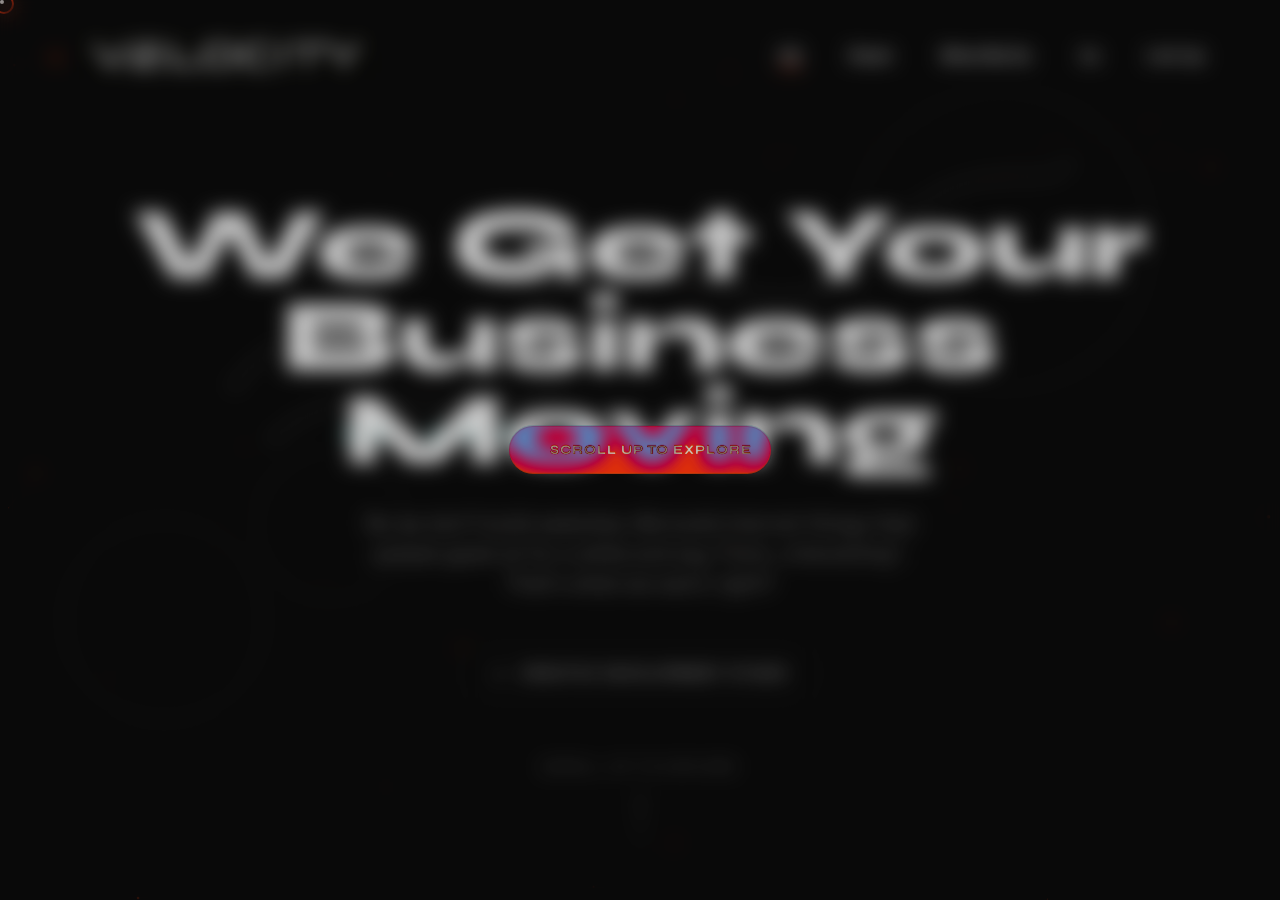
==== index.html @ 515bf406 "Update service description for Motion & Interaction" ====
<!DOCTYPE html>
<html lang="en">
<head>
    <meta charset="UTF-8">
    <meta name="viewport" content="width=device-width, initial-scale=1.0">
    <title>Velocity | We Get Your Business Moving</title>
    <link href="https://cdn.jsdelivr.net/npm/bootstrap@5.3.2/dist/css/bootstrap.min.css" rel="stylesheet">
    <link rel="preconnect" href="https://fonts.googleapis.com">
    <link rel="preconnect" href="https://fonts.gstatic.com" crossorigin>
    <link href="https://fonts.googleapis.com/css2?family=Space+Grotesk:wght@300;400;500;600;700&family=Syne:wght@400;500;600;700;800&display=swap" rel="stylesheet">
    <link rel="stylesheet" href="styles.css">
</head>
<body>
    <a class="skip-link" href="#hero">Skip to content</a>

    <!-- Custom Cursor (Desktop Only) -->
    <div class="cursor"></div>
    <div class="cursor-dot"></div>

    <!-- Scroll Progress -->
    <div class="scroll-progress"></div>

    <!-- Particle Canvas -->
    <canvas id="particle-canvas"></canvas>

    <!-- Floating Scroll Tooltip -->
    <div class="tooltip-backdrop" id="tooltipBackdrop" aria-hidden="true"></div>
    <div class="scroll-tooltip" id="scrollTooltip" aria-hidden="true">
        <span class="scroll-tooltip-text">Scroll Up to Explore</span>
    </div>

    <!-- Navigation -->
    <nav class="nav-velocity">
        <div class="container-fluid">
            <div class="row align-items-center">
                <div class="col-6">
                    <a class="velocity-logo" href="#hero" aria-label="Velocity home">
                        <img src="./logo.webp" alt="Velocity" class="velocity-logo-img" width="320" height="64" style="height:48px;width:auto;" decoding="async">
                      </a>
                </div>
                <div class="col-6 text-end">
                    <ul class="nav-links justify-content-end d-none d-md-flex">
                        <li><a href="#hero" class="nav-link-custom">HQ</a></li>
                        <li><a href="#work" class="nav-link-custom">Stash</a></li>
                        <li><a href="#services" class="nav-link-custom">What We Do</a></li>
                        <li><a href="#about" class="nav-link-custom">Us</a></li>
                        <li><a href="#contact" class="nav-link-custom">Link Up</a></li>
                    </ul>
                    <button class="menu-toggle d-md-none" id="menuToggle" aria-label="Open menu" aria-controls="mobileMenu" aria-expanded="false">
                        <span></span>
                        <span></span>
                        <span></span>
                    </button>
                </div>
            </div>
        </div>
    </nav>

    <!-- Mobile Menu -->
    <div class="mobile-menu" id="mobileMenu" role="dialog" aria-modal="true" aria-label="Site menu" hidden>
        <div class="mobile-menu-panel" role="document">
            <a href="#hero" class="mobile-link">Home</a>
            <a href="#work" class="mobile-link">Work</a>
            <a href="#services" class="mobile-link">Services</a>
            <a href="#about" class="mobile-link">About</a>
            <a href="#contact" class="mobile-link">Contact</a>
        </div>
    </div>
    
    <!-- Mobile Bottom Nav Pill -->
    <nav class="mobile-pill-nav" aria-label="Quick navigation">
        <a class="pill-link" href="#hero" data-section="hero">HQ</a>
        <a class="pill-link" href="#work" data-section="work">Stash</a>
        <a class="pill-link" href="#services" data-section="services">Do</a>
        <a class="pill-link" href="#about" data-section="about">Us</a>
        <a class="pill-link" href="#contact" data-section="contact">Link Up</a>
    </nav>

    <!-- Main Container -->
    <main class="main-container" id="mainContainer">
        
        <!-- Section 1: Hero -->
        <section class="content-section" id="hero">
            <div class="floating-shape shape-1"></div>
            <div class="floating-shape shape-2"></div>
            <div class="floating-shape shape-3"></div>
            <svg class="doodle doodle-hero" viewBox="0 0 800 300" aria-hidden="true" focusable="false">
                <path d="M30,210 C120,110 210,260 300,170 C390,80 520,250 610,150 C700,55 760,120 790,90" />
                <path d="M60,260 C150,190 240,295 330,230 C420,165 520,285 640,230" />
            </svg>
            
            <div class="hero-content">
                <h1 class="hero-tagline">
                    <span class="line"><span>We Get Your</span></span>
                    <span class="line"><span>Business</span></span>
                    <span class="line"><span class="glitch" data-text="Moving">Moving</span></span>
                </h1>
                <p class="hero-subtext">
                    No we don't build websites. We build internet things that people gawk at for a while and say "hmm...interesting". <br/>That's what we want, right?
                </p>
                <div class="velocity-badge reveal">
                    <span>→</span>
                    <span>Creative Development Studio</span>
                </div>
            </div>

            <div class="scroll-indicator">
                <span>Scroll Up to Explore</span>
                <div class="scroll-line"></div>
            </div>
        </section>

        <!-- Section 2: Work -->
        <section class="content-section" id="work">
            <div class="work-showcase">
                <h2 class="section-header reveal">Our Stash</h2>
                <div class="project-grid">
                    <div class="project-card" data-tilt>
                        <div class="project-image"></div>
                        <div class="project-info">
                            <div class="project-title">The Men's Cave</div>
                            <div class="project-category">Website / Branding</div>
                        </div>
                    </div>
                    <div class="project-card" data-tilt>
                        <div class="project-image"></div>
                        <div class="project-info">
                            <div class="project-title">K'osewe Westy</div>
                            <div class="project-category">Website / Branding</div>
                        </div>
                    </div>
                </div>
            </div>
        </section>

        <!-- Section 3: Services -->
        <section class="content-section" id="services">
            <div class="services-container">
                <h2 class="section-header reveal">What We Do</h2>
                <ul class="service-list">
                    <li class="service-item">
                        <div class="service-header">
                            <span class="service-name">Web Design & Development</span>
                            <span class="service-number">01</span>
                        </div>
                        <div class="service-desc">
                            <p>Performance is non-negotiable. Gotta grind those Google rankings any way we can. <br/> Legally of course</p>
                        </div>
                    </li>
                    <li class="service-item">
                        <div class="service-header">
                            <span class="service-name">Brand Identity</span>
                            <span class="service-number">02</span>
                        </div>
                        <div class="service-desc">
                            <p>Logos, visual systems, and brand guidelines that tell your story. We create identities that stick in minds and drive recognition.</p>
                        </div>
                    </li>
                    <li class="service-item">
                        <div class="service-header">
                            <span class="service-name">Motion & Interaction</span>
                            <span class="service-number">03</span>
                        </div>
                        <div class="service-desc">
                            <p>Micro-interactions, scroll effects, and animations...we're obsessed with those little things that make experiences STAND OUT</p>
                        </div>
                    </li>
                    <li class="service-item">
                        <div class="service-header">
                            <span class="service-name">Digital Strategy</span>
                            <span class="service-number">04</span>
                        </div>
                        <div class="service-desc">
                            <p>SEO, conversion optimization, and user experience audits. We make sure your digital presence actually works for your business.</p>
                        </div>
                    </li>
                </ul>
            </div>
        </section>

        <!-- Section 4: About -->
        <section class="content-section" id="about">
            <div class="about-content">
                <div class="about-text reveal">
                    <p>We're <span class="highlight">Velocity</span>—a collective of designers, developers, and digital strategists who believe the web should be anything but boring.</p>
                    <p>No templates. No shortcuts. Just <span class="highlight">bespoke digital experiences</span> built with obsessive attention to detail and a healthy disregard for the status quo.</p>
                    <p>Based everywhere, available globally. We work with brands ready to move fast and make an impact.</p>
                </div>
                <div class="stats-grid">
                    <div class="stat-item">
                        <div class="stat-number" data-target="2">0</div>
                        <div class="stat-label">Projects Delivered</div>
                    </div>
                    <div class="stat-item">
                        <div class="stat-number" data-target="1">0</div>
                        <div class="stat-label">Countries Reached</div>
                    </div>
                    <div class="stat-item">
                        <div class="stat-number" data-target="1024">0</div>
                        <div class="stat-label">% Passion</div>
                    </div>
                    <div class="stat-item">
                        <div class="stat-number" data-target="0">-2</div>
                        <div class="stat-label">Boring Websites</div>
                    </div>
                </div>
            </div>
        </section>

        <!-- Section 5: Contact -->
        <section class="content-section" id="contact">
            <div class="contact-container">
                <h2 class="cta-headline reveal">Ready to Move?</h2>
                <p style="color: var(--velocity-light-gray); margin-bottom: 3rem; font-size: 1.25rem;">
                    Let's create something that breaks the internet (in a good way).
                </p>
                <a href="mailto:itssmartyne@gmail.com" class="cta-button">
                    <span>Start a Project</span>
                    <span style="font-size: 1.5rem;">→</span>
                </a>
                
                <div class="contact-links">
                    <a href="404.html" class="contact-link">Instagram</a>
                    <a href="404.html" class="contact-link">Twitter</a>
                    <a href="404.html" class="contact-link">LinkedIn</a>
                    <a href="404.html" class="contact-link">Dribbble</a>
                </div>
            </div>
        </section>

    </main>

    <script src="https://cdn.jsdelivr.net/npm/bootstrap@5.3.2/dist/js/bootstrap.bundle.min.js"></script>
    <script src="script.js"></script>
</body>
</html>
---- styles.css ----
:root {
    --velocity-black: #0a0a0a;
    --velocity-white: #ffffff;
    --velocity-accent: #ff3d00;
    --velocity-gray: #1a1a1a;
    --velocity-light-gray: #888888;
}

* {
    margin: 0;
    padding: 0;
    box-sizing: border-box;
}

html {
    scroll-behavior: smooth;
    overflow-x: hidden;
}

body {
    font-family: 'Space Grotesk', sans-serif;
    background: var(--velocity-black);
    color: var(--velocity-white);
    overflow-x: hidden;
    min-height: 100vh;
}

.velocity-logo-img{
    height: 32px;
    width: auto;
    display: block;
    object-fit: contain;
  }
  
  @media (max-width: 768px){
    .velocity-logo-img{ height: 26px; }
  }


/* Better keyboard accessibility */
:focus-visible {
    outline: 2px solid var(--velocity-accent);
    outline-offset: 3px;
}

.skip-link {
    position: fixed;
    top: 0.75rem;
    left: 0.75rem;
    z-index: 10001;
    padding: 0.75rem 1rem;
    border-radius: 999px;
    background: var(--velocity-accent);
    color: var(--velocity-white);
    text-decoration: none;
    font-weight: 700;
    transform: translateY(-200%);
    transition: transform 0.2s ease;
}

.skip-link:focus {
    transform: translateY(0);
}

/* Hide custom cursor on mobile */
@media (pointer: fine) {
    body {
        cursor: none;
    }
}

/* Custom Cursor - Desktop Only */
.cursor {
    width: 20px;
    height: 20px;
    border: 2px solid var(--velocity-accent);
    border-radius: 50%;
    position: fixed;
    pointer-events: none;
    z-index: 9999;
    transition: transform 0.1s, background 0.2s;
    mix-blend-mode: difference;
    display: none;
}

.cursor-dot {
    width: 4px;
    height: 4px;
    background: var(--velocity-white);
    border-radius: 50%;
    position: fixed;
    pointer-events: none;
    z-index: 9999;
    display: none;
}

@media (pointer: fine) {
    .cursor, .cursor-dot {
        display: block;
    }
}

.cursor.hover {
    transform: scale(3);
    background: var(--velocity-accent);
    border-color: transparent;
}

/* Logo */
.velocity-logo {
    position: relative;
    display: inline-flex;
    align-items: center;
    gap: 0.75rem;
    color: var(--velocity-white);
    text-decoration: none;
    line-height: 1;
    font-size: 0; /* prevent huge inline box from old text logo */
}

.velocity-logo::before {
    content: '→';
    position: absolute;
    left: -30px;
    top: 50%;
    transform: translateY(-50%);
    color: var(--velocity-accent);
    animation: pulse-arrow 1.5s infinite;
    font-size: 1.25rem;
}

@keyframes pulse-arrow {
    0%, 100% { transform: translateY(-50%) translateX(0); opacity: 1; }
    50% { transform: translateY(-50%) translateX(10px); opacity: 0.5; }
}

/* Navigation */
.nav-velocity {
    position: fixed;
    top: 0;
    width: 100%;
    z-index: 1000;
    padding: 2rem 4rem;
    mix-blend-mode: difference;
    transition: all 0.3s;
}

.nav-velocity.scrolled {
    mix-blend-mode: normal;
    background: rgba(10, 10, 10, 0.65);
    backdrop-filter: blur(14px);
    border-bottom: 1px solid rgba(255, 255, 255, 0.08);
    padding-top: calc(1.25rem + env(safe-area-inset-top));
    padding-bottom: 1.25rem;
}

.velocity-logo-img{
    height: 48px !important;
    width: auto !important;
    max-height: 48px;
    max-width: min(320px, 50vw);
    display: block;
    object-fit: contain;
}

@media (max-width: 768px){
    .velocity-logo-img{
        height: 40px !important;
        max-height: 40px;
        max-width: min(280px, 70vw);
    }
}

.nav-links {
    display: flex;
    gap: 3rem;
    list-style: none;
    margin: 0;
    padding: 0;
}

.nav-links a {
    color: var(--velocity-white);
    text-decoration: none;
    font-weight: 500;
    position: relative;
    overflow: hidden;
    display: inline-block;
}

.nav-links a::after {
    content: '';
    position: absolute;
    bottom: 0;
    left: 0;
    width: 100%;
    height: 2px;
    background: var(--velocity-accent);
    transform: translateX(-100%);
    transition: transform 0.3s cubic-bezier(0.77, 0, 0.175, 1);
}

.nav-links a:hover::after {
    transform: translateX(0);
}

.nav-link-custom.active::after {
    transform: translateX(0);
}

/* Mobile Menu */
.menu-toggle {
    background: none;
    border: none;
    display: flex;
    flex-direction: column;
    gap: 5px;
    cursor: pointer;
    z-index: 1001;
    padding: 10px;
}

.menu-toggle span {
    width: 30px;
    height: 2px;
    background: var(--velocity-white);
    transition: all 0.3s;
    display: block;
}

.menu-toggle.active span:nth-child(1) {
    transform: rotate(45deg) translate(5px, 5px);
}

.menu-toggle.active span:nth-child(2) {
    opacity: 0;
}

.menu-toggle.active span:nth-child(3) {
    transform: rotate(-45deg) translate(7px, -6px);
}

.mobile-menu {
    position: fixed;
    top: 0;
    left: 0;
    width: 100%;
    height: 100vh;
    background: rgba(10, 10, 10, 0.7);
    backdrop-filter: blur(18px);
    z-index: 999;
    display: grid;
    place-items: center;
    opacity: 0;
    pointer-events: none;
    transition: opacity 0.25s ease;
    padding: calc(2rem + env(safe-area-inset-top)) 1.25rem 2rem;
}

.mobile-menu.active {
    opacity: 1;
    pointer-events: auto;
}

.mobile-menu-panel {
    width: min(520px, 92vw);
    border-radius: 28px;
    background: rgba(26, 26, 26, 0.65);
    border: 1px solid rgba(255, 255, 255, 0.10);
    box-shadow: 0 30px 80px rgba(0, 0, 0, 0.55);
    padding: 2rem 1.25rem;
    display: flex;
    flex-direction: column;
    gap: 0.75rem;
    transform: translateY(16px) scale(0.98);
    transition: transform 0.35s cubic-bezier(0.77, 0, 0.175, 1);
}

.mobile-menu.active .mobile-menu-panel {
    transform: translateY(0) scale(1);
}

.mobile-link {
    font-family: 'Syne', sans-serif;
    font-size: 2rem;
    font-weight: 700;
    color: var(--velocity-white);
    text-decoration: none;
    transition: color 0.3s;
    padding: 0.75rem 1rem;
    border-radius: 16px;
    border: 1px solid transparent;
    background: rgba(10, 10, 10, 0.25);
}

.mobile-link:hover {
    color: var(--velocity-accent);
    border-color: rgba(255, 255, 255, 0.12);
}

body.menu-open {
    overflow: hidden;
}

/* Main Container - Desktop: 3D Z-Scroll, Mobile: Normal Scroll */
.main-container {
    position: relative;
}

/* Desktop 3D Scroll */
@media (min-width: 769px) {
    .main-container {
        position: fixed;
        top: 0;
        left: 0;
        width: 100%;
        height: 100vh;
        perspective: 1200px;
        overflow: hidden;
        transform-style: preserve-3d;
    }

    .content-section {
        position: absolute;
        top: 0;
        left: 0;
        width: 100%;
        height: 100vh;
        display: flex;
        align-items: center;
        justify-content: center;
        backface-visibility: hidden;
        transform-style: preserve-3d;
        will-change: transform;
    }
}

/* Mobile Normal Scroll */
@media (max-width: 768px) {
    .main-container {
        position: relative;
        width: 100%;
    }

    .content-section {
        position: relative;
        width: 100%;
        min-height: 100vh;
        display: flex;
        align-items: center;
        justify-content: center;
        padding: 6rem 2rem;
    }

    .nav-velocity {
        padding: 1.5rem 2rem;
        background: rgba(10, 10, 10, 0.9);
        backdrop-filter: blur(10px);
    }
}

/* Hero Section */
.hero-content {
    text-align: center;
    position: relative;
    z-index: 2;
    padding: 0 2rem;
}

.hero-tagline {
    font-family: 'Syne', sans-serif;
    font-size: clamp(2.5rem, 8vw, 8rem);
    font-weight: 800;
    line-height: 0.9;
    margin-bottom: 2rem;
    position: relative;
}

.hero-tagline .line {
    display: block;
    overflow: hidden;
}

.hero-tagline .line span {
    display: block;
    transform: translateY(100%);
    animation: revealText 1s cubic-bezier(0.77, 0, 0.175, 1) forwards;
}

.hero-tagline .line:nth-child(2) span {
    animation-delay: 0.2s;
}

.hero-tagline .line:nth-child(3) span {
    animation-delay: 0.4s;
}

@keyframes revealText {
    to { transform: translateY(0); }
}

.hero-subtext {
    font-size: 1.25rem;
    color: var(--velocity-light-gray);
    max-width: 600px;
    margin: 0 auto 3rem;
    opacity: 0;
    animation: fadeIn 1s 0.8s forwards;
}

@keyframes fadeIn {
    to { opacity: 1; }
}

.velocity-badge {
    display: inline-flex;
    align-items: center;
    gap: 1rem;
    padding: 1rem 2rem;
    border: 1px solid var(--velocity-gray);
    border-radius: 100px;
    font-size: 0.875rem;
    text-transform: uppercase;
    letter-spacing: 2px;
    position: relative;
    overflow: hidden;
    transition: all 0.3s;
}

.velocity-badge::before {
    content: '';
    position: absolute;
    top: 0;
    left: 0;
    width: 100%;
    height: 100%;
    background: var(--velocity-accent);
    transform: translateX(-100%);
    transition: transform 0.3s cubic-bezier(0.77, 0, 0.175, 1);
    z-index: -1;
}

.velocity-badge:hover::before {
    transform: translateX(0);
}

.velocity-badge:hover {
    color: var(--velocity-white);
    border-color: var(--velocity-accent);
}

.scroll-indicator {
    position: absolute;
    bottom: 3rem;
    left: 50%;
    transform: translateX(-50%);
    display: flex;
    flex-direction: column;
    align-items: center;
    gap: 1rem;
    font-size: 0.75rem;
    text-transform: uppercase;
    letter-spacing: 3px;
    opacity: 0.5;
    animation: bounce 2s infinite;
}

@keyframes bounce {
    0%, 100% { transform: translateX(-50%) translateY(0); }
    50% { transform: translateX(-50%) translateY(10px); }
}

.scroll-line {
    width: 1px;
    height: 60px;
    background: linear-gradient(to bottom, var(--velocity-white), transparent);
    animation: scrollPulse 2s infinite;
}

@keyframes scrollPulse {
    0%, 100% { transform: scaleY(1); opacity: 1; }
    50% { transform: scaleY(0.5); opacity: 0.5; }
}

/* Organic doodles */
.doodle {
    position: absolute;
    inset: auto;
    width: min(900px, 110vw);
    height: auto;
    opacity: 0.18;
    pointer-events: none;
    z-index: 1;
    filter: drop-shadow(0 20px 40px rgba(0, 0, 0, 0.35));
    transform: translateZ(0);
}

.doodle path {
    fill: none;
    stroke: rgba(255, 255, 255, 0.85);
    stroke-width: 4;
    stroke-linecap: round;
    stroke-linejoin: round;
    stroke-dasharray: 10 10;
}

.doodle-hero {
    top: 12%;
    left: 50%;
    transform: translateX(-50%) rotate(-6deg);
}

/* Scroll reveals */
.reveal {
    opacity: 0;
    transform: translateY(18px);
    transition: opacity 0.7s ease, transform 0.7s cubic-bezier(0.25, 0.46, 0.45, 0.94);
    will-change: transform, opacity;
}

.reveal.is-visible {
    opacity: 1;
    transform: translateY(0);
}

/* Floating Elements */
.floating-shape {
    position: absolute;
    border: 1px solid rgba(255, 255, 255, 0.1);
    border-radius: 50%;
    pointer-events: none;
    z-index: 1;
}

.shape-1 {
    width: 300px;
    height: 300px;
    top: 10%;
    right: 10%;
    animation: float 20s infinite ease-in-out;
}

.shape-2 {
    width: 200px;
    height: 200px;
    bottom: 20%;
    left: 5%;
    animation: float 15s infinite ease-in-out reverse;
}

.shape-3 {
    width: 150px;
    height: 150px;
    top: 50%;
    left: 20%;
    animation: float 25s infinite ease-in-out;
}

@keyframes float {
    0%, 100% { transform: translate(0, 0) rotate(0deg); }
    25% { transform: translate(30px, -30px) rotate(90deg); }
    50% { transform: translate(-20px, 20px) rotate(180deg); }
    75% { transform: translate(20px, 30px) rotate(270deg); }
}

/* Work Section */
.work-showcase {
    width: 90%;
    max-width: 1400px;
}

.section-header {
    font-family: 'Syne', sans-serif;
    font-size: clamp(2rem, 5vw, 4rem);
    font-weight: 700;
    margin-bottom: 4rem;
    position: relative;
    display: inline-block;
}

.section-header::after {
    content: '';
    position: absolute;
    bottom: -10px;
    left: 0;
    width: 100px;
    height: 4px;
    background: var(--velocity-accent);
}

.project-grid {
    display: grid;
    grid-template-columns: repeat(auto-fit, minmax(300px, 1fr));
    gap: 2rem;
    perspective: 1000px;
}

@media (max-width: 768px) {
    .project-grid {
        grid-template-columns: 1fr;
    }
}

.project-card {
    background: var(--velocity-gray);
    border-radius: 20px;
    overflow: hidden;
    position: relative;
    height: 400px;
    transform-style: preserve-3d;
    transition: transform 0.5s cubic-bezier(0.25, 0.46, 0.45, 0.94);
    cursor: pointer;
}

.project-card::after {
    content: '';
    position: absolute;
    inset: -2px;
    background: radial-gradient(600px 120px at var(--sheen-x, 30%) var(--sheen-y, 0%), rgba(255,255,255,0.14), transparent 55%);
    opacity: 0;
    transition: opacity 0.25s ease;
    pointer-events: none;
    z-index: 2;
}

.project-card:active::after,
.project-card:focus-within::after {
    opacity: 1;
}

.cta-button,
.velocity-badge,
.contact-link,
.nav-links a,
.mobile-link {
    -webkit-tap-highlight-color: transparent;
}

.cta-button,
.velocity-badge,
.mobile-link {
    position: relative;
    overflow: hidden;
}

.cta-button::after,
.velocity-badge::after,
.mobile-link::after {
    content: '';
    position: absolute;
    top: 0;
    left: -120%;
    width: 120%;
    height: 100%;
    background: linear-gradient(110deg, transparent, rgba(255,255,255,0.18), transparent);
    transform: skewX(-18deg);
    opacity: 0;
    transition: opacity 0.2s ease;
    pointer-events: none;
}

.cta-button:active::after,
.velocity-badge:active::after,
.mobile-link:active::after {
    opacity: 1;
    animation: sheen-sweep 520ms ease-out 1;
}

@keyframes sheen-sweep {
    0% { left: -120%; }
    100% { left: 120%; }
}

/* Mobile bottom nav pill */
.mobile-pill-nav {
    position: fixed;
    left: 50%;
    bottom: calc(0.85rem + env(safe-area-inset-bottom));
    transform: translateX(-50%);
    z-index: 10003;
    display: none;
    gap: 0.4rem;
    padding: 0.45rem 0.55rem;
    border-radius: 999px;
    background: rgba(10, 10, 10, 0.55);
    backdrop-filter: blur(14px);
    border: 1px solid rgba(255,255,255,0.10);
    box-shadow: 0 18px 55px rgba(0,0,0,0.55);
}

.mobile-pill-nav .pill-link {
    text-decoration: none;
    color: rgba(255,255,255,0.78);
    font-weight: 700;
    font-size: 0.78rem;
    letter-spacing: 0.5px;
    padding: 0.55rem 0.8rem;
    border-radius: 999px;
    transition: background 0.2s ease, color 0.2s ease, transform 0.2s ease;
}

.mobile-pill-nav .pill-link:active {
    transform: scale(0.98);
}

.mobile-pill-nav .pill-link.active {
    background: var(--velocity-accent);
    color: var(--velocity-white);
}

.project-card:hover {
    transform: translateY(-10px);
}

@media (min-width: 769px) {
    .project-card:hover {
        transform: translateZ(50px) rotateX(5deg);
    }
}

.project-card::before {
    content: '';
    position: absolute;
    top: 0;
    left: 0;
    width: 100%;
    height: 100%;
    background: linear-gradient(to bottom, transparent 50%, rgba(0,0,0,0.8));
    z-index: 1;
}

.project-image {
    width: 100%;
    height: 100%;
    background: linear-gradient(135deg, #667eea 0%, #764ba2 100%);
    position: relative;
    overflow: hidden;
}

.project-card:nth-child(2) .project-image {
    background: linear-gradient(135deg, #f093fb 0%, #f5576c 100%);
}

.project-card:nth-child(3) .project-image {
    background: linear-gradient(135deg, #4facfe 0%, #00f2fe 100%);
}

.project-image::after {
    content: '';
    position: absolute;
    top: -50%;
    left: -50%;
    width: 200%;
    height: 200%;
    background: repeating-linear-gradient(
        45deg,
        transparent,
        transparent 10px,
        rgba(255,255,255,0.03) 10px,
        rgba(255,255,255,0.03) 20px
    );
    animation: scan 10s linear infinite;
}

@keyframes scan {
    0% { transform: translate(0, 0); }
    100% { transform: translate(50px, 50px); }
}

.project-info {
    position: absolute;
    bottom: 0;
    left: 0;
    width: 100%;
    padding: 2rem;
    z-index: 2;
    transform: translateY(20px);
    opacity: 0;
    transition: all 0.3s;
}

.project-card:hover .project-info {
    transform: translateY(0);
    opacity: 1;
}

.project-title {
    font-family: 'Syne', sans-serif;
    font-size: 1.5rem;
    font-weight: 700;
    margin-bottom: 0.5rem;
}

.project-category {
    color: var(--velocity-light-gray);
    font-size: 0.875rem;
    text-transform: uppercase;
    letter-spacing: 2px;
}

/* Services Section */
.services-container {
    width: 90%;
    max-width: 1200px;
}

.service-list {
    list-style: none;
    padding: 0;
}

.service-item {
    border-bottom: 1px solid var(--velocity-gray);
    padding: 3rem 0;
    position: relative;
    overflow: hidden;
    cursor: pointer;
}

.service-item::before {
    content: '';
    position: absolute;
    top: 0;
    left: 0;
    width: 100%;
    height: 100%;
    background: var(--velocity-accent);
    transform: translateX(-100%);
    transition: transform 0.5s cubic-bezier(0.77, 0, 0.175, 1);
    z-index: 0;
}

.service-item:hover::before {
    transform: translateX(0);
}

.service-header {
    display: flex;
    justify-content: space-between;
    align-items: center;
    position: relative;
    z-index: 1;
}

.service-name {
    font-family: 'Syne', sans-serif;
    font-size: clamp(1.5rem, 4vw, 3rem);
    font-weight: 700;
    transition: transform 0.3s;
}

.service-item:hover .service-name {
    transform: translateX(20px);
}

.service-number {
    font-size: 0.875rem;
    color: var(--velocity-light-gray);
    border: 1px solid var(--velocity-gray);
    padding: 0.5rem 1rem;
    border-radius: 100px;
    transition: all 0.3s;
    position: relative;
    z-index: 1;
}

.service-item:hover .service-number {
    border-color: var(--velocity-white);
    color: var(--velocity-white);
}

.service-desc {
    max-height: 0;
    overflow: hidden;
    transition: max-height 0.5s cubic-bezier(0.77, 0, 0.175, 1);
    position: relative;
    z-index: 1;
}

.service-item:hover .service-desc {
    max-height: 200px;
    padding-top: 1rem;
}

/* About Section */
.about-content {
    width: 90%;
    max-width: 1200px;
    display: grid;
    grid-template-columns: 1fr 1fr;
    gap: 6rem;
    align-items: center;
}

@media (max-width: 768px) {
    .about-content {
        grid-template-columns: 1fr;
        gap: 3rem;
    }
}

.about-text {
    font-size: 1.5rem;
    line-height: 1.6;
}

.about-text p {
    margin-bottom: 2rem;
}

.highlight {
    color: var(--velocity-accent);
    font-weight: 600;
}

.stats-grid {
    display: grid;
    grid-template-columns: repeat(2, 1fr);
    gap: 3rem;
}

.stat-item {
    position: relative;
}

.stat-number {
    font-family: 'Syne', sans-serif;
    font-size: 4rem;
    font-weight: 800;
    color: var(--velocity-accent);
    line-height: 1;
    margin-bottom: 0.5rem;
}

.stat-label {
    font-size: 0.875rem;
    text-transform: uppercase;
    letter-spacing: 2px;
    color: var(--velocity-light-gray);
}

/* Contact Section */
.contact-container {
    text-align: center;
    width: 90%;
    max-width: 800px;
}

.cta-headline {
    font-family: 'Syne', sans-serif;
    font-size: clamp(2rem, 6vw, 5rem);
    font-weight: 800;
    margin-bottom: 3rem;
    line-height: 1.1;
}

.cta-button {
    display: inline-flex;
    align-items: center;
    gap: 1rem;
    padding: 1.5rem 3rem;
    background: var(--velocity-accent);
    color: var(--velocity-white);
    text-decoration: none;
    font-family: 'Syne', sans-serif;
    font-weight: 700;
    font-size: 1.25rem;
    border-radius: 100px;
    position: relative;
    overflow: hidden;
    transition: transform 0.3s;
    border: none;
}

.cta-button:hover {
    transform: scale(1.05);
    color: var(--velocity-white);
}

.cta-button::before {
    content: '';
    position: absolute;
    top: 50%;
    left: 50%;
    width: 0;
    height: 0;
    background: rgba(255,255,255,0.2);
    border-radius: 50%;
    transform: translate(-50%, -50%);
    transition: width 0.6s, height 0.6s;
}

.cta-button:hover::before {
    width: 300px;
    height: 300px;
}

.contact-links {
    margin-top: 4rem;
    display: flex;
    justify-content: center;
    gap: 3rem;
    flex-wrap: wrap;
}

.contact-link {
    color: var(--velocity-light-gray);
    text-decoration: none;
    position: relative;
    transition: color 0.3s;
}

.contact-link::after {
    content: '';
    position: absolute;
    bottom: -5px;
    left: 0;
    width: 0;
    height: 2px;
    background: var(--velocity-accent);
    transition: width 0.3s;
}

.contact-link:hover {
    color: var(--velocity-white);
}

.contact-link:hover::after {
    width: 100%;
}

/* Progress Bar */
.scroll-progress {
    position: fixed;
    top: 0;
    left: 0;
    height: 3px;
    background: var(--velocity-accent);
    z-index: 10000;
    transform-origin: left;
    transform: scaleX(0);
    width: 100%;
}

/* Glitch Effect */
.glitch {
    position: relative;
}

.glitch::before,
.glitch::after {
    content: attr(data-text);
    position: absolute;
    top: 0;
    left: 0;
    width: 100%;
    height: 100%;
}

.glitch::before {
    left: 2px;
    text-shadow: -2px 0 #ff00c1;
    clip: rect(44px, 450px, 56px, 0);
    animation: glitch-anim 5s infinite linear alternate-reverse;
}

.glitch::after {
    left: -2px;
    text-shadow: -2px 0 #00fff9;
    clip: rect(44px, 450px, 56px, 0);
    animation: glitch-anim2 5s infinite linear alternate-reverse;
}

@keyframes glitch-anim {
    0% { clip: rect(31px, 9999px, 94px, 0); }
    20% { clip: rect(58px, 9999px, 12px, 0); }
    40% { clip: rect(12px, 9999px, 76px, 0); }
    60% { clip: rect(85px, 9999px, 34px, 0); }
    80% { clip: rect(43px, 9999px, 67px, 0); }
    100% { clip: rect(21px, 9999px, 89px, 0); }
}

@keyframes glitch-anim2 {
    0% { clip: rect(65px, 9999px, 99px, 0); }
    20% { clip: rect(12px, 9999px, 45px, 0); }
    40% { clip: rect(78px, 9999px, 23px, 0); }
    60% { clip: rect(34px, 9999px, 56px, 0); }
    80% { clip: rect(89px, 9999px, 12px, 0); }
    100% { clip: rect(54px, 9999px, 78px, 0); }
}

/* Particle Canvas */
#particle-canvas {
    position: fixed;
    top: 0;
    left: 0;
    width: 100%;
    height: 100%;
    pointer-events: none;
    z-index: 0;
}

/* Backdrop blur behind tooltip (pre-scroll) */
.tooltip-backdrop {
    position: fixed;
    inset: 0;
    z-index: 10001;
    pointer-events: none;
    opacity: 0;
    transition: opacity 0.35s ease;
    background: rgba(10, 10, 10, 0.22);
    backdrop-filter: blur(10px);
}

.tooltip-backdrop.is-active {
    opacity: 1;
}

/* Floating scroll tooltip (centered, above everything) */
.scroll-tooltip {
    position: fixed;
    left: 50%;
    top: 50%;
    transform: translate(-50%, -50%);
    z-index: 10002;
    pointer-events: none;
    opacity: 0.9;
    transition: opacity 0.4s ease, transform 0.4s ease;
    mix-blend-mode: difference;
}

@media (min-width: 769px) {
    .scroll-tooltip {
        transform: translate(-50%, -50%) translateZ(220px);
        transform-style: preserve-3d;
    }
}

.scroll-tooltip-text {
    display: inline-flex;
    align-items: center;
    gap: 0.6rem;
    padding: 0.85rem 1.1rem;
    border-radius: 999px;
    border: 1px solid rgba(255, 255, 255, 0.12);
    background: var(--velocity-accent);
    color: var(--velocity-white);
    font-family: 'Syne', sans-serif;
    font-weight: 700;
    letter-spacing: 1px;
    text-transform: uppercase;
    font-size: 0.8rem;
    box-shadow: 0 25px 70px rgba(0, 0, 0, 0.55);
    animation: tooltip-float 2.6s ease-in-out infinite;
}

.scroll-tooltip-text::before {
    content: '↑';
    color: var(--velocity-accent);
    font-size: 1.1rem;
    line-height: 1;
}

.scroll-tooltip.teleport {
    left: 1.25rem;
    top: auto;
    bottom: 1.25rem;
    transform: translate(0, 0);
    mix-blend-mode: normal;
}

.scroll-tooltip.teleport .scroll-tooltip-text {
    animation: tooltip-teleport 520ms steps(2, end) 1;
}

.scroll-tooltip.teleport .scroll-tooltip-text::before {
    content: '↙';
}

.scroll-tooltip.is-hidden {
    opacity: 0;
    transform: translate(-50%, -58%);
}

/* When teleporting, don't re-center on hide */
.scroll-tooltip.teleport.is-hidden {
    transform: translate(0, 8px);
}

@keyframes tooltip-float {
    0%, 100% { transform: translateY(0); }
    50% { transform: translateY(-10px); }
}

@keyframes tooltip-teleport {
    0% {
        filter: blur(0px);
        transform: translateY(0);
        letter-spacing: 1px;
        clip-path: inset(0 0 0 0);
    }
    30% {
        filter: blur(1.5px);
        transform: translateY(-2px);
        letter-spacing: 4px;
        clip-path: inset(0 0 55% 0);
    }
    60% {
        filter: blur(0.8px);
        transform: translateY(1px);
        letter-spacing: 2px;
        clip-path: inset(45% 0 0 0);
    }
    100% {
        filter: blur(0px);
        transform: translateY(0);
        letter-spacing: 1px;
        clip-path: inset(0 0 0 0);
    }
}

/* Mobile Optimizations */
@media (max-width: 768px) {
    .velocity-logo::before {
        left: -20px;
    }
    
    .floating-shape {
        display: none;
    }
    
    .scroll-indicator {
        display: none;
    }
    
    .shape-1, .shape-2, .shape-3 {
        display: none;
    }

    .about-text {
        font-size: 1.125rem;
    }
    
    .hero-subtext {
        font-size: 1.05rem;
    }
    
    .doodle {
        opacity: 0.14;
    }

    .scroll-tooltip {
        display: none;
    }

    .tooltip-backdrop {
        display: none;
    }

    .mobile-pill-nav {
        display: flex;
    }
}

@media (max-width: 420px) {
    .content-section {
        padding: 6rem 1.25rem;
    }

    .nav-velocity {
        padding-left: 1.25rem;
        padding-right: 1.25rem;
    }

    .velocity-logo {
        font-size: 1.6rem;
    }
}

/* Touch action for mobile */
@supports (touch-action: pan-y) {
    body {
        touch-action: pan-y;
    }
}

/* Respect reduced motion */
@media (prefers-reduced-motion: reduce) {
    html { scroll-behavior: auto; }
    * {
        animation-duration: 0.01ms !important;
        animation-iteration-count: 1 !important;
        transition-duration: 0.01ms !important;
    }
}
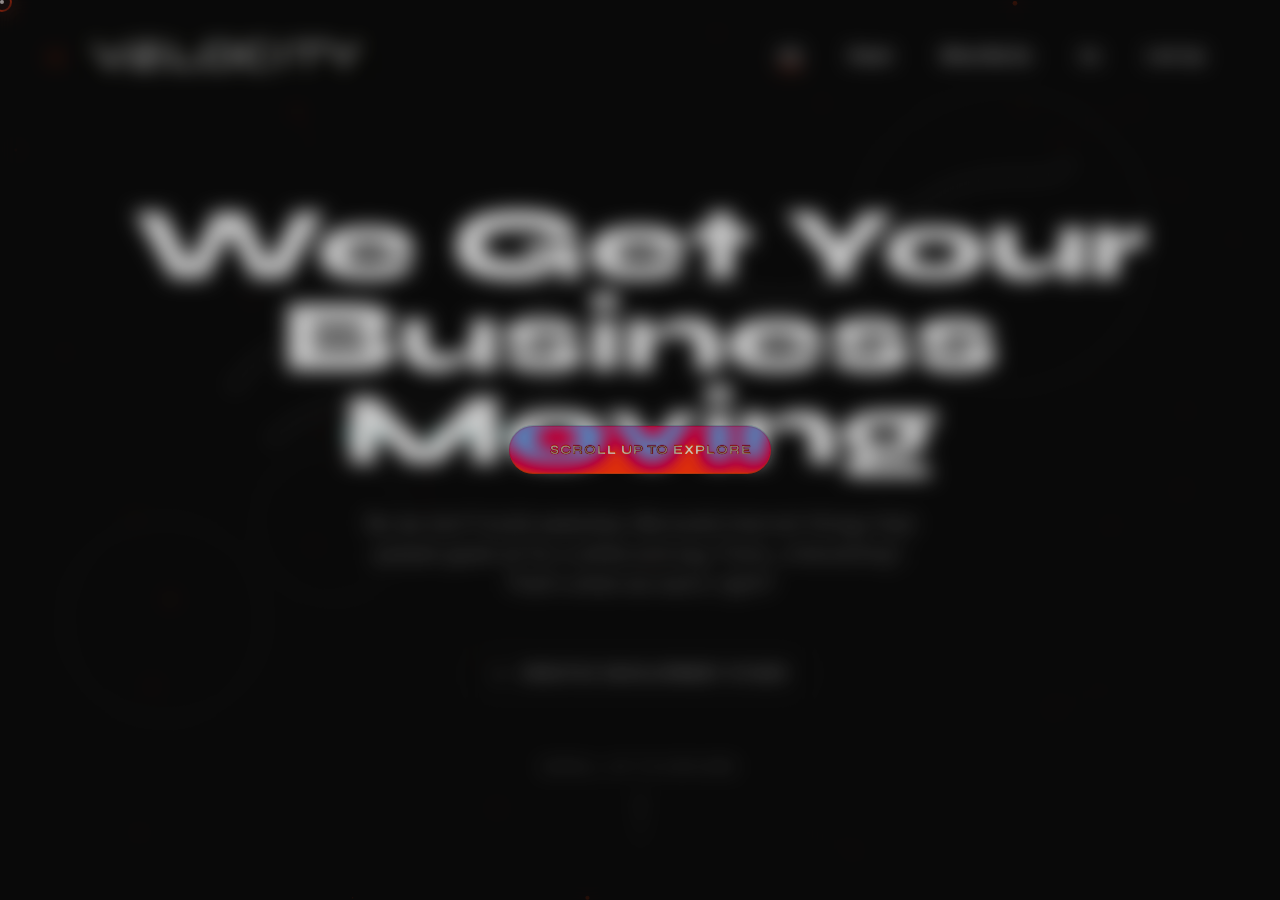
==== commit 0b4b92f8: "Add project links to showcase section in index.html" ====
--- a/index.html
+++ b/index.html
@@ -116,18 +116,22 @@
                 <h2 class="section-header reveal">Our Stash</h2>
                 <div class="project-grid">
                     <div class="project-card" data-tilt>
+                        <a href ="https://maximusgunius.github.io/The-Mens-Cave/">
                         <div class="project-image"></div>
                         <div class="project-info">
                             <div class="project-title">The Men's Cave</div>
                             <div class="project-category">Website / Branding</div>
                         </div>
+                        </a>
                     </div>
                     <div class="project-card" data-tilt>
+                        <a href = "https://maximusgunius.github.io/K-osewe/">
                         <div class="project-image"></div>
                         <div class="project-info">
                             <div class="project-title">K'osewe Westy</div>
                             <div class="project-category">Website / Branding</div>
                         </div>
+                        </a>
                     </div>
                 </div>
             </div>
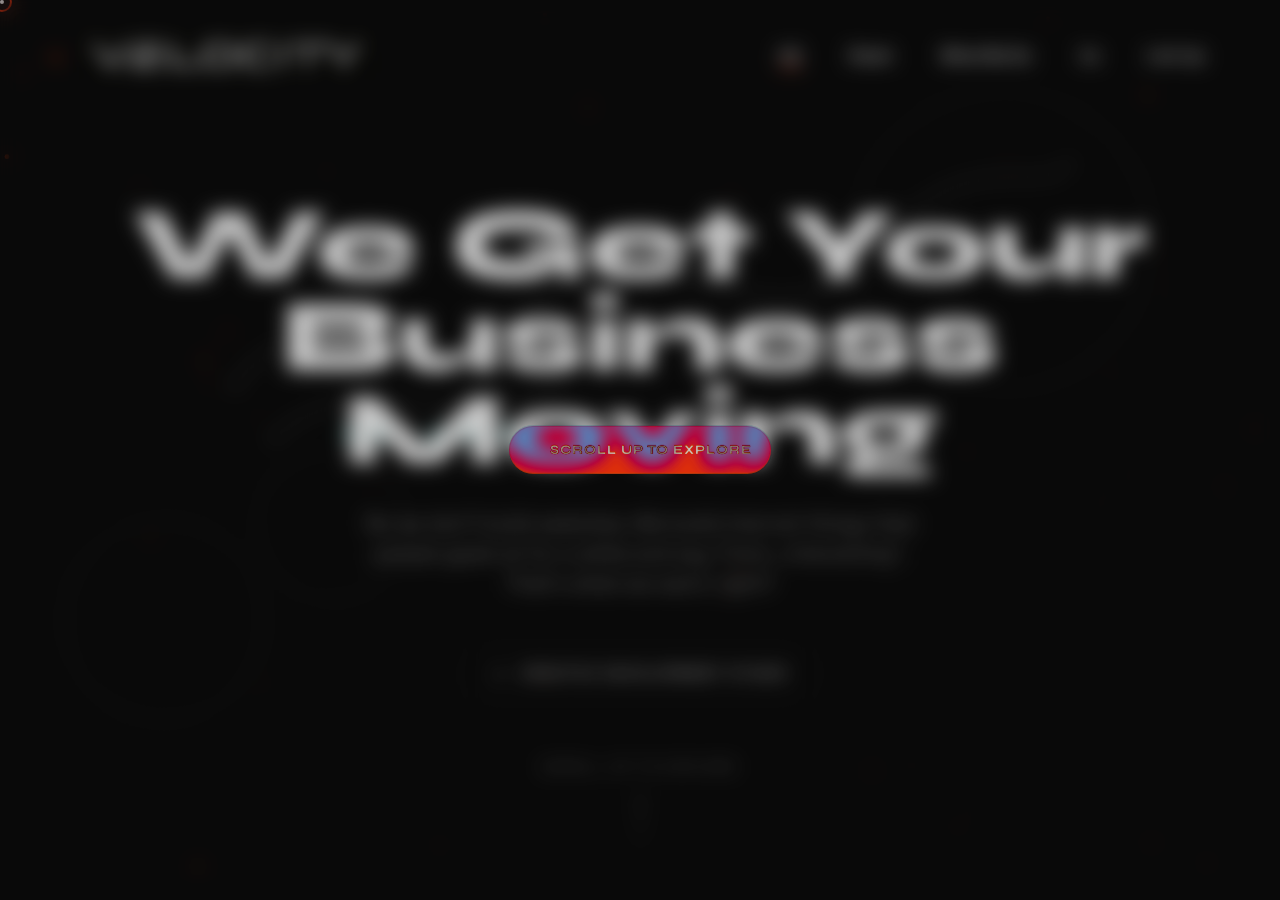
==== commit a16f9d05: "Add images to project cards in index.html" ====
--- a/index.html
+++ b/index.html
@@ -117,7 +117,7 @@
                 <div class="project-grid">
                     <div class="project-card" data-tilt>
                         <a href ="https://maximusgunius.github.io/The-Mens-Cave/">
-                        <div class="project-image"></div>
+                        <div class="project-image"><img scr = "tmc.png"></div>
                         <div class="project-info">
                             <div class="project-title">The Men's Cave</div>
                             <div class="project-category">Website / Branding</div>
@@ -126,7 +126,7 @@
                     </div>
                     <div class="project-card" data-tilt>
                         <a href = "https://maximusgunius.github.io/K-osewe/">
-                        <div class="project-image"></div>
+                        <div class="project-image"><img src = "kosewe.png"></div>
                         <div class="project-info">
                             <div class="project-title">K'osewe Westy</div>
                             <div class="project-category">Website / Branding</div>
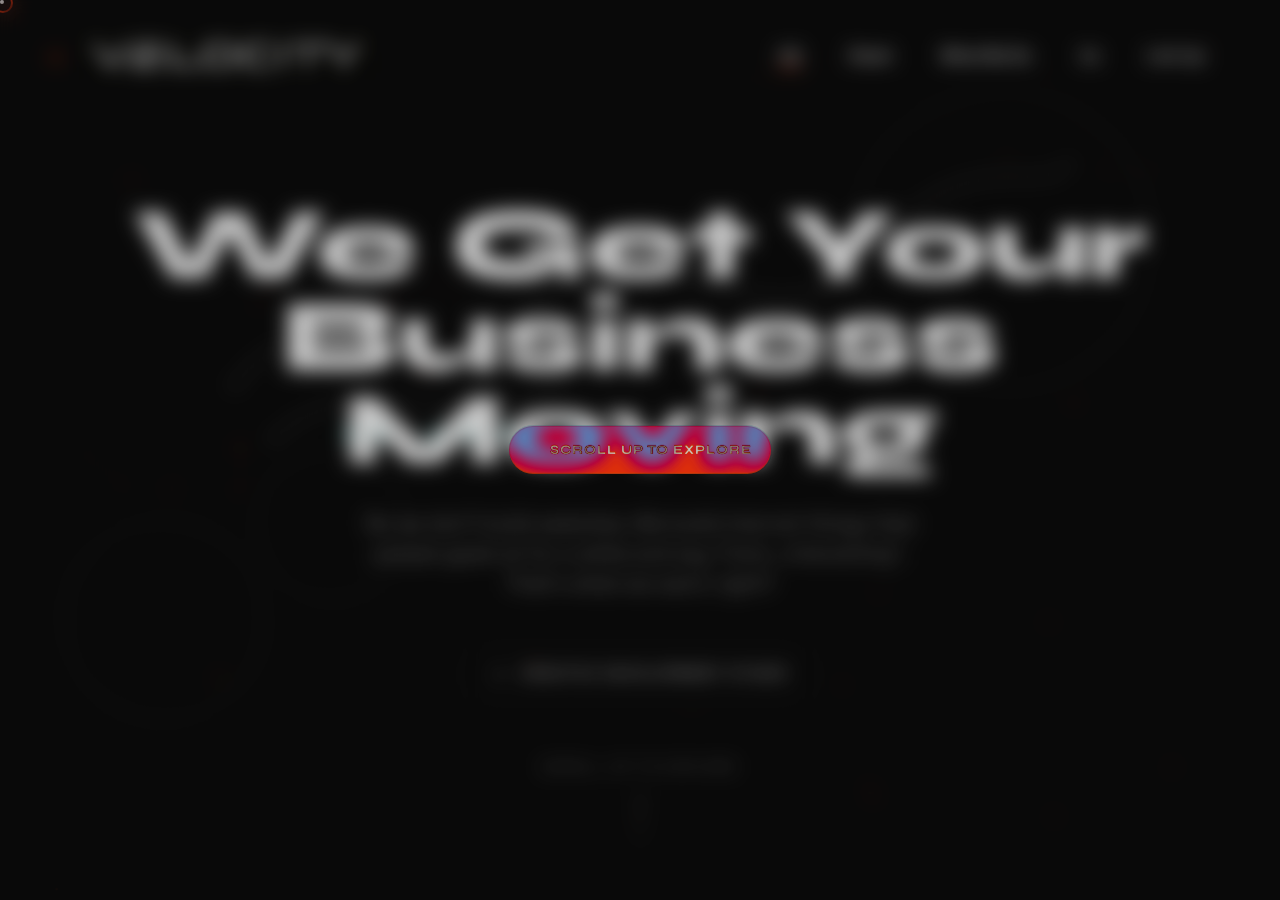
==== commit 53ee5bad: "Change image file extensions to uppercase Updated image file extensions from lowercase to uppercase " ====
--- a/index.html
+++ b/index.html
@@ -117,7 +117,7 @@
                 <div class="project-grid">
                     <div class="project-card" data-tilt>
                         <a href ="https://maximusgunius.github.io/The-Mens-Cave/">
-                        <div class="project-image"><img scr = "tmc.png"></div>
+                        <div class="project-image"><img scr = "tmc.PNG"></div>
                         <div class="project-info">
                             <div class="project-title">The Men's Cave</div>
                             <div class="project-category">Website / Branding</div>
@@ -126,7 +126,7 @@
                     </div>
                     <div class="project-card" data-tilt>
                         <a href = "https://maximusgunius.github.io/K-osewe/">
-                        <div class="project-image"><img src = "kosewe.png"></div>
+                        <div class="project-image"><img src = "kosewe.PNG"></div>
                         <div class="project-info">
                             <div class="project-title">K'osewe Westy</div>
                             <div class="project-category">Website / Branding</div>
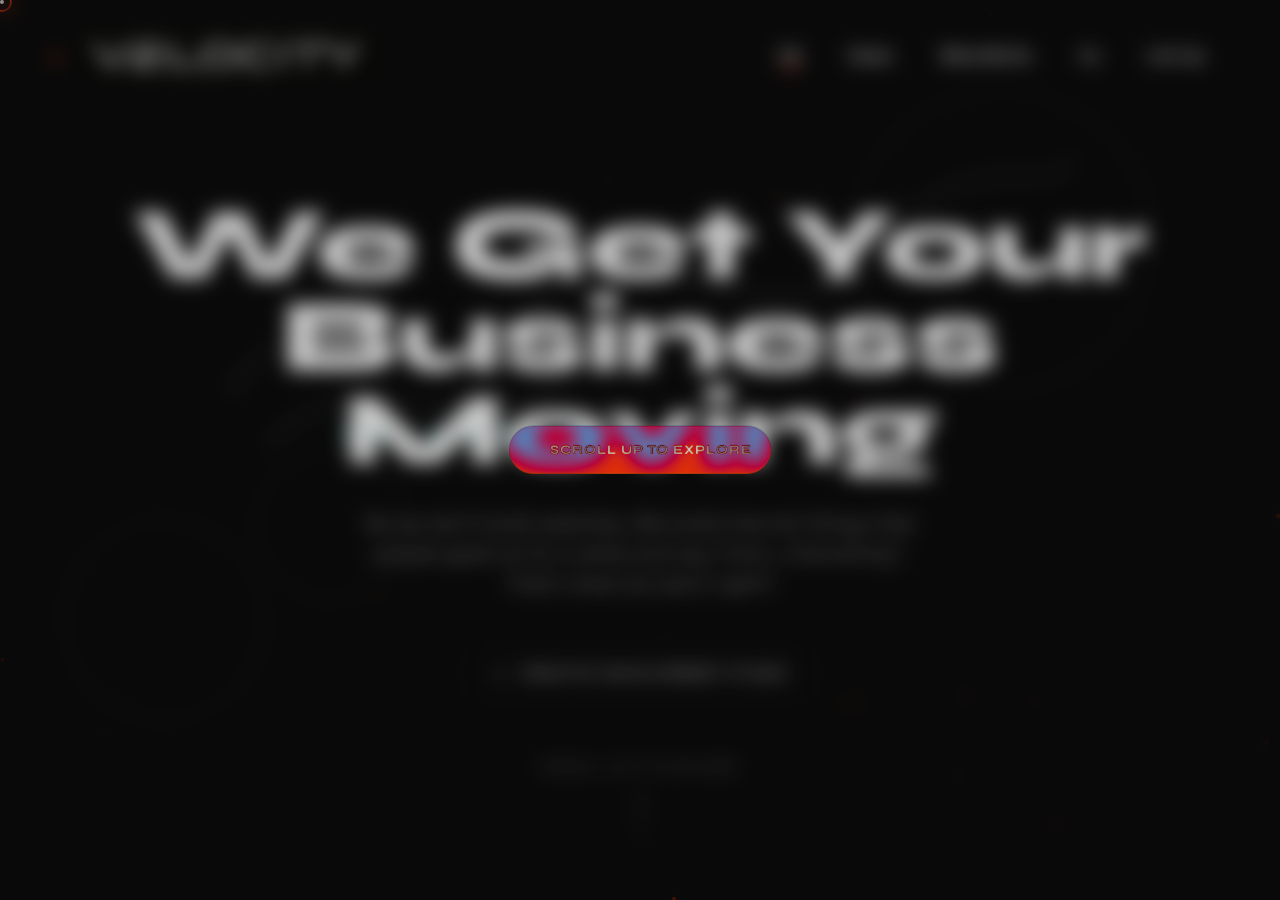
==== commit 31315d69: "Fix image source attribute in project card" ====
--- a/index.html
+++ b/index.html
@@ -117,7 +117,7 @@
                 <div class="project-grid">
                     <div class="project-card" data-tilt>
                         <a href ="https://maximusgunius.github.io/The-Mens-Cave/">
-                        <div class="project-image"><img scr = "tmc.PNG"></div>
+                        <div class="project-image"><img src = "tmc.PNG"></div>
                         <div class="project-info">
                             <div class="project-title">The Men's Cave</div>
                             <div class="project-category">Website / Branding</div>
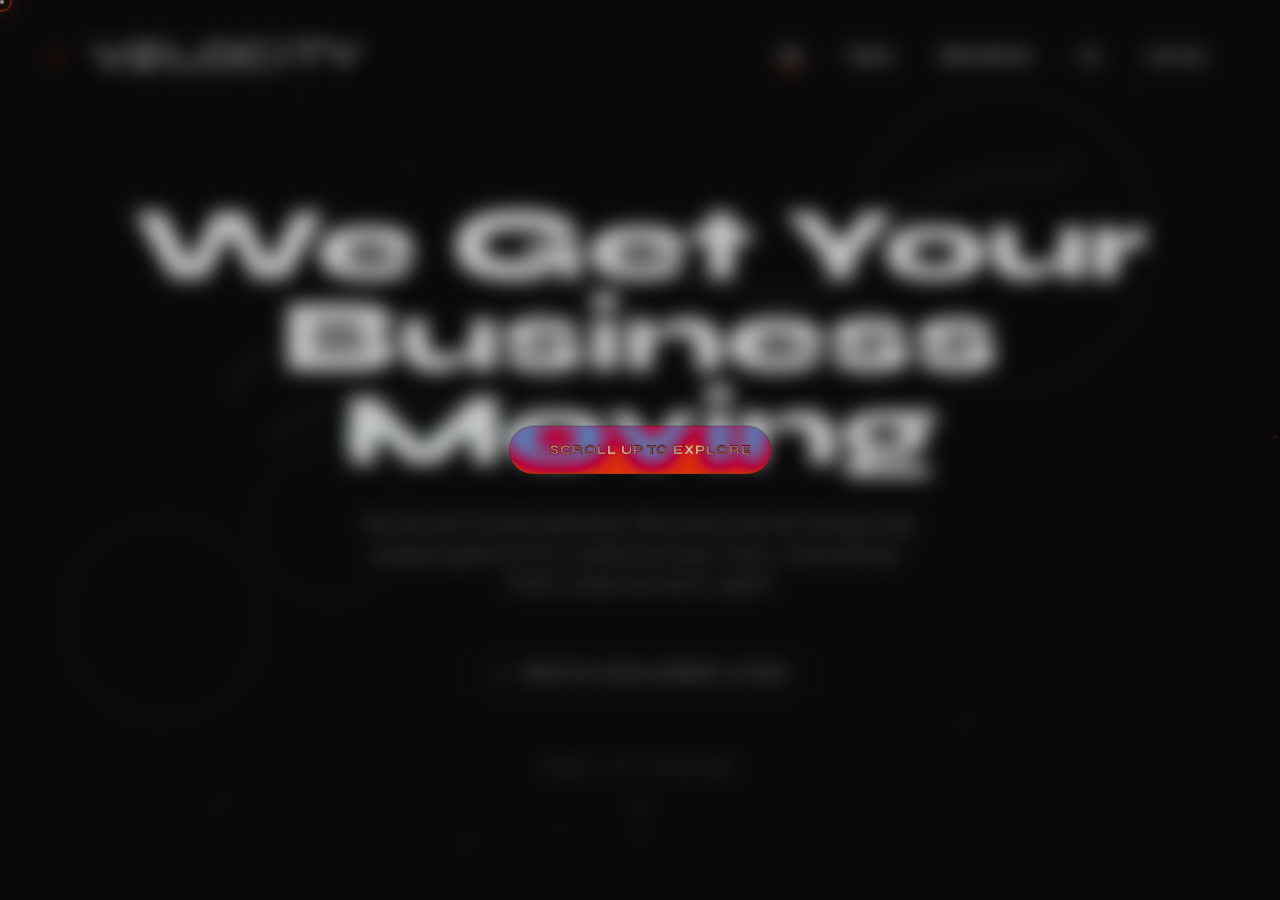
==== commit 2ebf1dd2: "Update project image in index.html" ====
--- a/index.html
+++ b/index.html
@@ -117,7 +117,7 @@
                 <div class="project-grid">
                     <div class="project-card" data-tilt>
                         <a href ="https://maximusgunius.github.io/The-Mens-Cave/">
-                        <div class="project-image"><img src = "tmc.PNG"></div>
+                        <div class="project-image"><img src = "kosewe.PNG"></div>
                         <div class="project-info">
                             <div class="project-title">The Men's Cave</div>
                             <div class="project-category">Website / Branding</div>
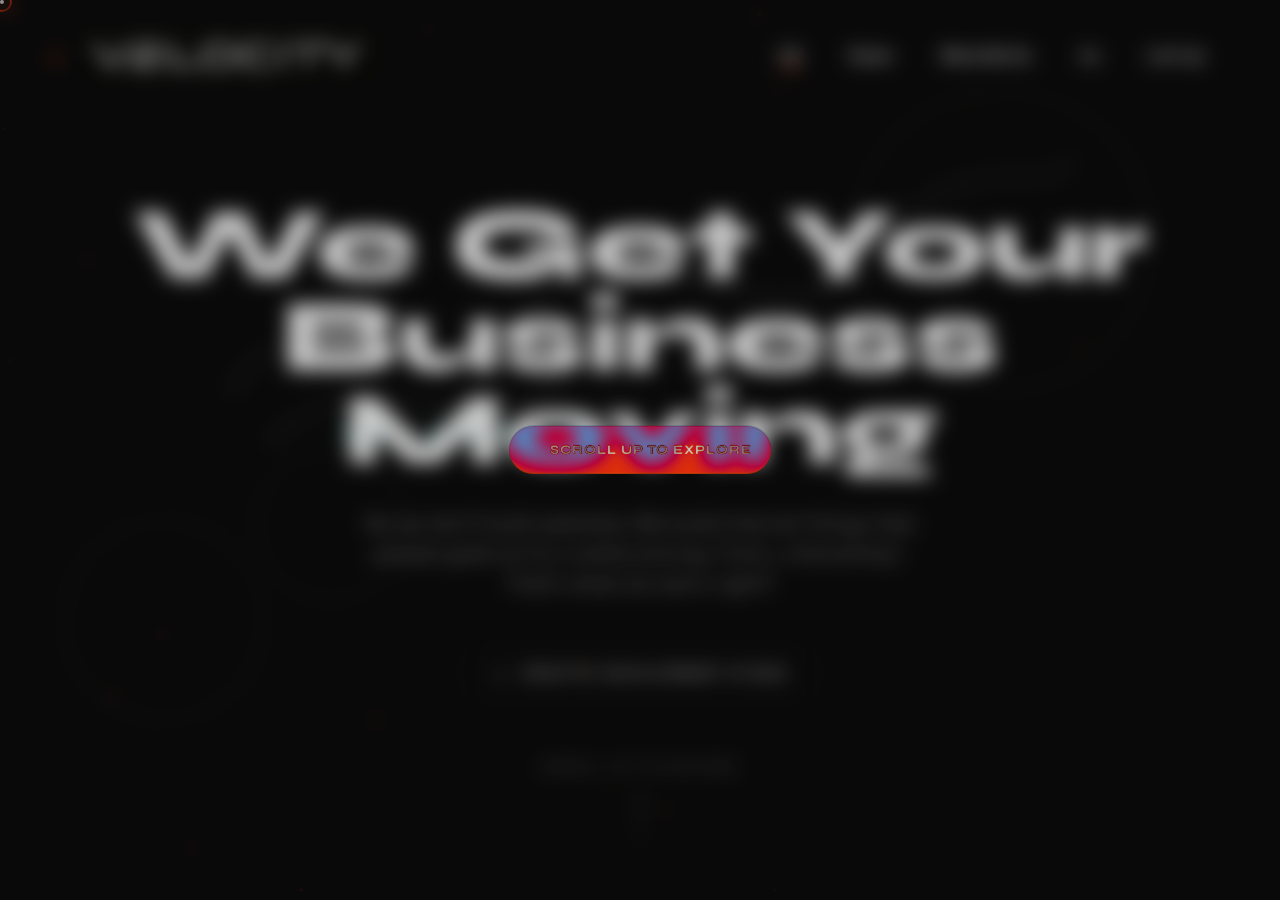
==== commit 115b3984: "Update project image in index.html" ====
--- a/index.html
+++ b/index.html
@@ -117,7 +117,7 @@
                 <div class="project-grid">
                     <div class="project-card" data-tilt>
                         <a href ="https://maximusgunius.github.io/The-Mens-Cave/">
-                        <div class="project-image"><img src = "kosewe.PNG"></div>
+                        <div class="project-image"><img src = "tmc.PNG"></div>
                         <div class="project-info">
                             <div class="project-title">The Men's Cave</div>
                             <div class="project-category">Website / Branding</div>
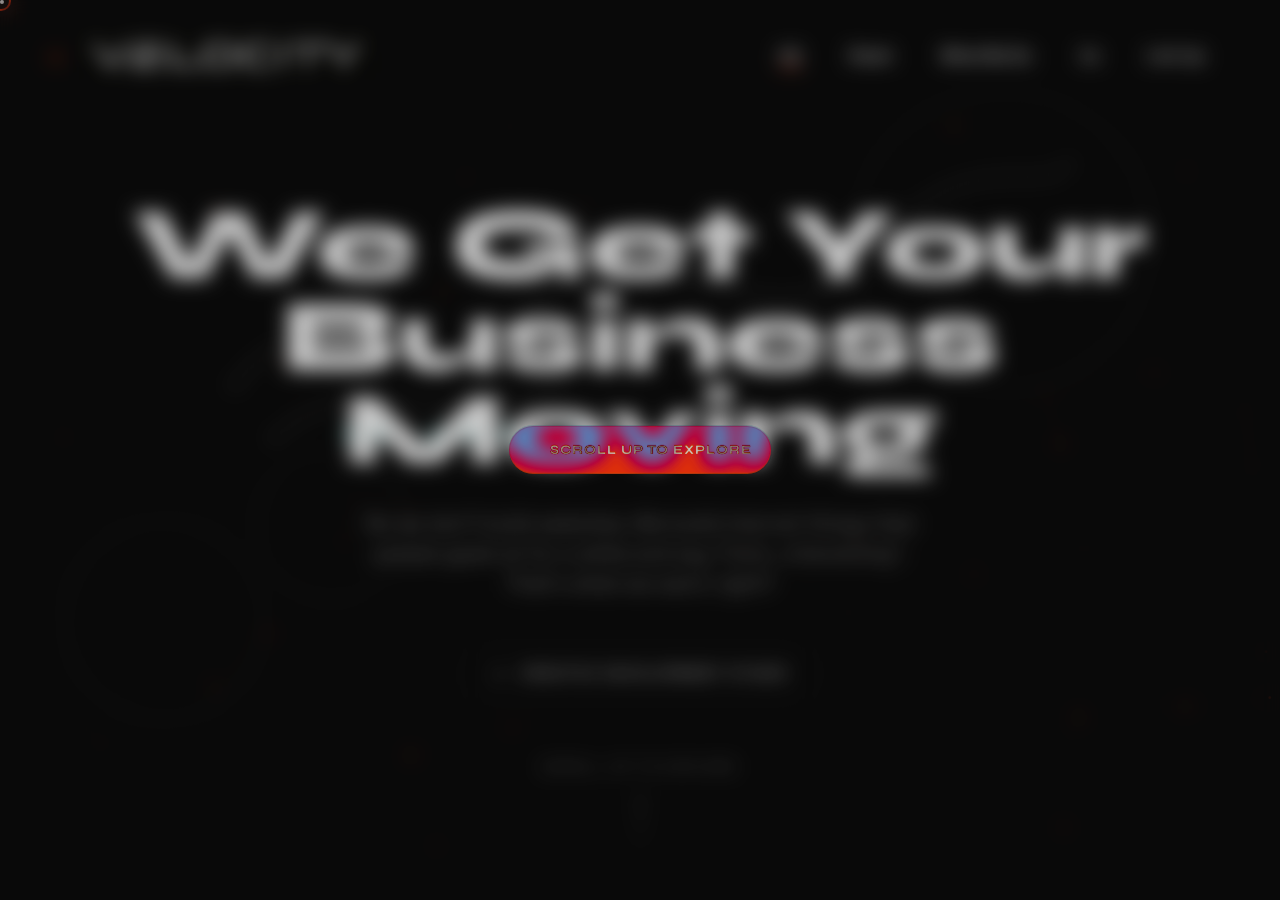
==== commit a68b6f73: "Refactor project card links in index.html" ====
--- a/index.html
+++ b/index.html
@@ -115,24 +115,25 @@
             <div class="work-showcase">
                 <h2 class="section-header reveal">Our Stash</h2>
                 <div class="project-grid">
+                    <a href ="https://maximusgunius.github.io/The-Mens-Cave/">
                     <div class="project-card" data-tilt>
-                        <a href ="https://maximusgunius.github.io/The-Mens-Cave/">
                         <div class="project-image"><img src = "tmc.PNG"></div>
                         <div class="project-info">
                             <div class="project-title">The Men's Cave</div>
                             <div class="project-category">Website / Branding</div>
                         </div>
+                        </div>
                         </a>
                     </div>
+                <a href = "https://maximusgunius.github.io/K-osewe/">
                     <div class="project-card" data-tilt>
-                        <a href = "https://maximusgunius.github.io/K-osewe/">
                         <div class="project-image"><img src = "kosewe.PNG"></div>
                         <div class="project-info">
                             <div class="project-title">K'osewe Westy</div>
                             <div class="project-category">Website / Branding</div>
                         </div>
-                        </a>
-                    </div>
+                    </div>
+                </a>
                 </div>
             </div>
         </section>
